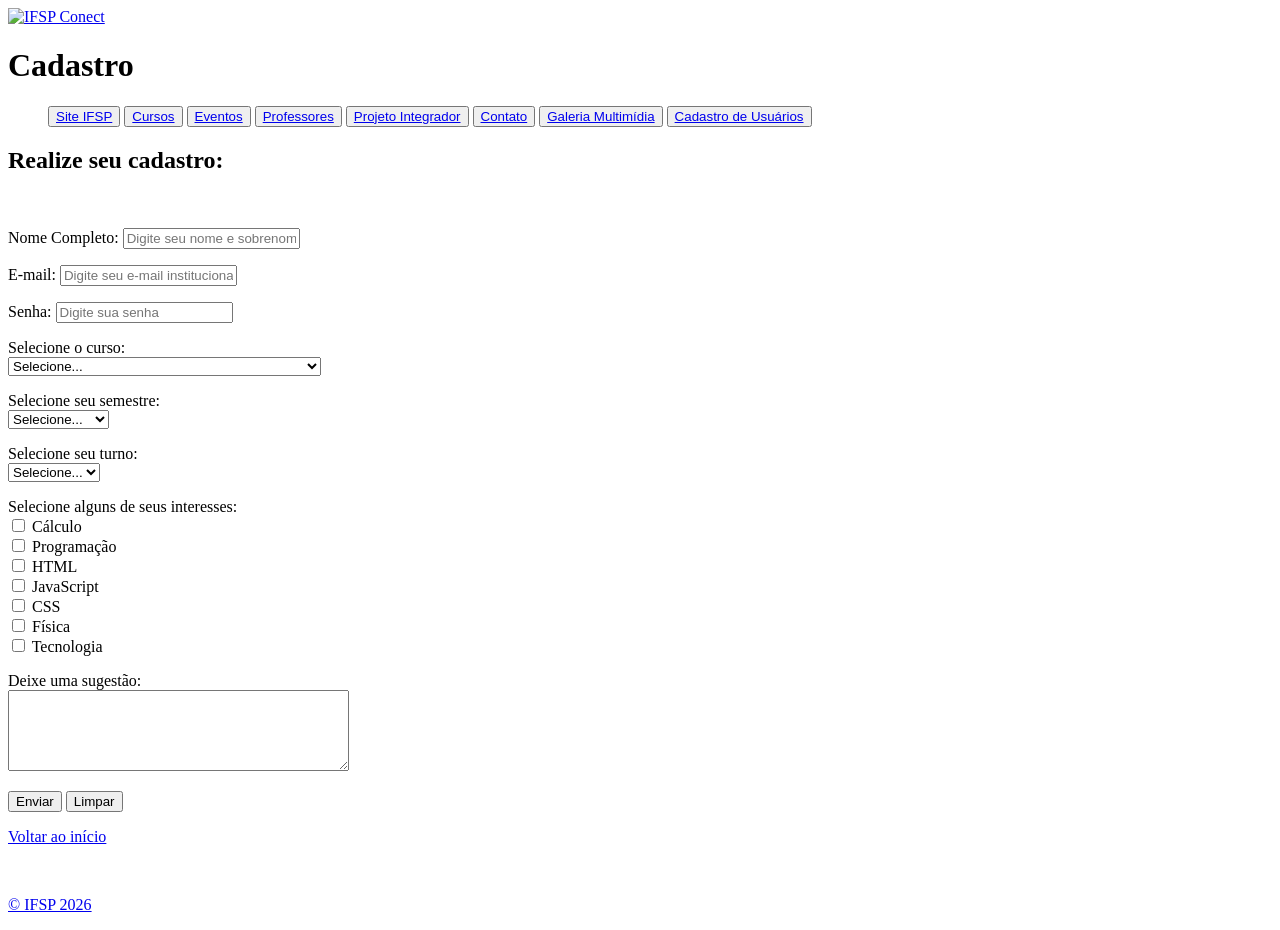
==== paginas/cadastro.html @ e50d5ffa "Add files via upload" ====
<!DOCTYPE html>
<html lang="pt-BR">

<head>
    <meta charset="UTF-8">
    <link rel="stylesheet" type="text/css" href="C:\Users\pietr\OneDrive\Documentos\facul\Desenvolvimento Front-End\Pietro Pereira\IFSP-Connect\css\estilo.css">
    <link rel="stylesheet" type="text/css" href="C:\Users\pietr\OneDrive\Documentos\facul\Desenvolvimento Front-End\Pietro Pereira\IFSP-Connect\css\cadastro.css">
    <link rel="preconnect" href="https://fonts.googleapis.com">
    <link rel="preconnect" href="https://fonts.gstatic.com" crossorigin>
    <link href="https://fonts.googleapis.com/css2?family=Rubik:ital,wght@0,300..900;1,300..900&display=swap" rel="stylesheet">
    <link rel="preconnect" href="https://fonts.googleapis.com">
    <link rel="preconnect" href="https://fonts.gstatic.com" crossorigin>
    <link href="https://fonts.googleapis.com/css2?family=Fredoka:wght@300..700&family=Rubik:ital,wght@0,300..900;1,300..900&display=swap" rel="stylesheet">
    <title>Cadastro</title>
    <link rel="icon" type="image/png" href="C:\Users\pietr\OneDrive\Documentos\facul\Desenvolvimento Front-End\Pietro Pereira\IFSP-Connect\imagens\importante\favicon-T.png">
</head>

<body>
    <header>
        <a href="C:\Users\pietr\OneDrive\Documentos\facul\Desenvolvimento Front-End\Pietro Pereira\IFSP-Connect\index.html">
            <img class="ifsp" src="C:\Users\pietr\OneDrive\Documentos\facul\Desenvolvimento Front-End\Pietro Pereira\IFSP-Connect\imagens\importante\favicon-S.png" alt="IFSP Conect" width="50" id="start">        </a>
        </a>
        <h1 id="principal">Cadastro</h1>
        </header>
        <!-- Navegação Principal -->
        <nav>
            <ul>
                <button><a href="https://gru.ifsp.edu.br/" target="_blank" rel="noopener noreferrer">Site IFSP</a></button>
                <button><a href="cursos.html">Cursos</a></button>
                <button><a href="eventos.html">Eventos</a></button>
                <button><a href="professores.html">Professores</a></button>
                <button><a href="projeto\projeto.html">Projeto Integrador</a></button>
                <button><a href="contato.html">Contato</a></button>
                <button><a href="galeria.html">Galeria Multimídia</a></button>
                <button><a href="cadastro.html">Cadastro de Usuários</a></button>
            </ul>
        </nav>
    
<div class="formu">
<h2>Realize seu cadastro:</h2>
<br>
<form>
    <p>
        <label for="nome">Nome Completo:</label>
        <input type="text" id="nome" placeholder="Digite seu nome e sobrenome">
    </p>
    <p>
        <label for="email">E-mail:</label>
        <input type="email" id="email" placeholder="Digite seu e-mail institucional">
    </p>
    <p>
        <label for="senha">Senha:</label>
        <input type="password" id="senha" placeholder="Digite sua senha">
    </p>
    <p>
        <label for="curso">Selecione o curso:</label><br>
        <select id="curso">
            <option value="" selected disabled hidden>Selecione...</option>
            <option>ADS - Análise e Desenvolvimento de Sistemas</option>
            <option>TDS - Técnico em Desenvolvimento de Sistemas</option>
            <option>ECO - Engenharia da Computação</option>
            <option>AUT - Tecnologia em Automação Industrial</option>
            <option>MAT - Licenciatura em Matemática</option>
        </select>
    </p>
    <p>
        <label for="semestre">Selecione seu semestre:</label><br>
        <select id="semestre">
            <option value="" selected disabled hidden>Selecione...</option>
            <option>1° semestre</option>
            <option>2° semestre</option>
            <option>3° semestre</option>
            <option>4° semestre</option>
            <option>5° semestre</option>
            <option>6° semestre</option>
            <option>7° semestre</option>
            <option>8° semestre</option>
            <option>9° semestre</option>
            <option>10° semestre</option>
        </select>
    </p>
    <p>
        <label for="turno">Selecione seu turno:</label><br>
        <select id="turno">
            <option value="" selected disabled hidden>Selecione...</option>
            <option>Matutino</option>
            <option>Vespertino</option>
            <option>Noturno</option>
        </select>
    </p>
    <p>
        Selecione alguns de seus interesses:<br>
        <label><input type="checkbox" name="interesses" value="calculo"> Cálculo</label><br>
        <label><input type="checkbox" name="interesses" value="programacao"> Programação</label><br>
        <label><input type="checkbox" name="interesses" value="html"> HTML</label><br>
        <label><input type="checkbox" name="interesses" value="js"> JavaScript</label><br>
        <label><input type="checkbox" name="interesses" value="css"> CSS</label><br>
        <label><input type="checkbox" name="interesses" value="fisica"> Física</label><br>
        <label><input type="checkbox" name="interesses" value="tecnologia"> Tecnologia</label>
    </p>
    <p>
        <label for="sugestao">Deixe uma sugestão:</label><br>
        <textarea id="sugestao" rows="5" cols="40"></textarea>
    </p>
    <p>
        <input type="submit" value="Enviar">
        <input type="reset" value="Limpar">
    </p>
</form>
</div>
<footer>
    <a href="#start">
        <p>Voltar ao início</p><br>
    <p>&copy; IFSP 2026</p>
</footer>
</body>
</html>
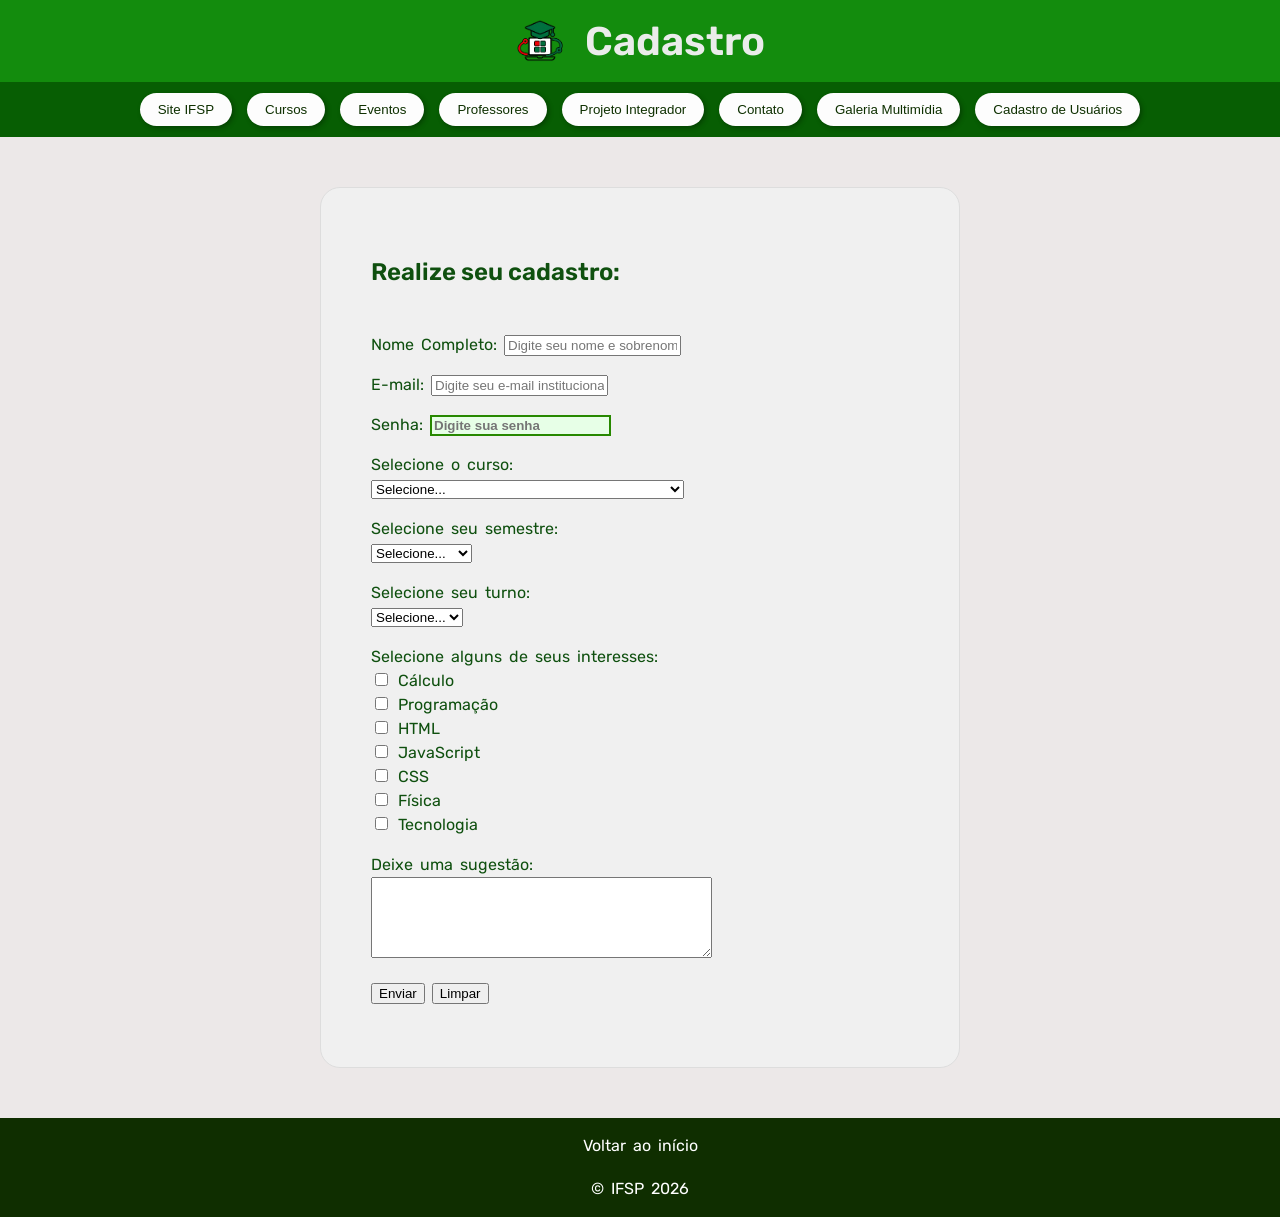
==== commit 14d0068e: "Add files via upload" ====
--- a/paginas/cadastro.html
+++ b/paginas/cadastro.html
@@ -3,8 +3,8 @@
 
 <head>
     <meta charset="UTF-8">
-    <link rel="stylesheet" type="text/css" href="C:\Users\pietr\OneDrive\Documentos\facul\Desenvolvimento Front-End\Pietro Pereira\IFSP-Connect\css\estilo.css">
-    <link rel="stylesheet" type="text/css" href="C:\Users\pietr\OneDrive\Documentos\facul\Desenvolvimento Front-End\Pietro Pereira\IFSP-Connect\css\cadastro.css">
+    <link rel="stylesheet" type="text/css" href="../css/estilo.css">
+    <link rel="stylesheet" type="text/css" href="../css/cadastro.css">
     <link rel="preconnect" href="https://fonts.googleapis.com">
     <link rel="preconnect" href="https://fonts.gstatic.com" crossorigin>
     <link href="https://fonts.googleapis.com/css2?family=Rubik:ital,wght@0,300..900;1,300..900&display=swap" rel="stylesheet">
@@ -17,8 +17,8 @@
 
 <body>
     <header>
-        <a href="C:\Users\pietr\OneDrive\Documentos\facul\Desenvolvimento Front-End\Pietro Pereira\IFSP-Connect\index.html">
-            <img class="ifsp" src="C:\Users\pietr\OneDrive\Documentos\facul\Desenvolvimento Front-End\Pietro Pereira\IFSP-Connect\imagens\importante\favicon-S.png" alt="IFSP Conect" width="50" id="start">        </a>
+        <a href="../index.html">
+            <img class="ifsp" src="../imagens/importante/favicon-S.png" alt="IFSP Conect" width="50" id="start">        </a>
         </a>
         <h1 id="principal">Cadastro</h1>
         </header>
@@ -29,7 +29,7 @@
                 <button><a href="cursos.html">Cursos</a></button>
                 <button><a href="eventos.html">Eventos</a></button>
                 <button><a href="professores.html">Professores</a></button>
-                <button><a href="projeto\projeto.html">Projeto Integrador</a></button>
+                <button><a href="projeto/projeto.html">Projeto Integrador</a></button>
                 <button><a href="contato.html">Contato</a></button>
                 <button><a href="galeria.html">Galeria Multimídia</a></button>
                 <button><a href="cadastro.html">Cadastro de Usuários</a></button>
--- a/css/estilo.css
+++ b/css/estilo.css
@@ -0,0 +1,307 @@
+/* ==========================================================
+   BASE.CSS - estilos comuns a TODAS as páginas
+   ========================================================== */
+ 
+/* ==========================================================
+   1. RESET E CONFIGURAÇÕES GERAIS
+   ========================================================== */
+*,
+*::before,
+*::after {
+    box-sizing: border-box;
+}
+ 
+body {
+    margin: 0;
+    padding: 0;
+    font-family: "Rubik", sans-serif;
+    font-optical-sizing: auto;
+    font-weight: 400;
+    font-style: normal;
+    background-color: rgb(236, 232, 232);
+}
+ 
+/* ==========================================================
+   2. TIPOGRAFIA BASE
+   ========================================================== */
+h1, h2, h3, h4 {
+    font-family: "Rubik", sans-serif;
+    font-optical-sizing: auto;
+    font-weight: 600;
+    font-style: normal;
+    color: rgb(0, 0, 0);
+    margin-bottom: 12px;
+}
+ 
+p {
+    color: rgb(24, 24, 24);
+    text-align: justify;
+    word-spacing: 3px;
+    line-height: 1.5;
+    margin-bottom: 12px;
+}
+ 
+#principal {
+    color: rgb(234, 236, 234);
+    font-size: 2.5rem;
+    margin: 0;
+}
+ 
+.destaque {
+    color: rgb(22, 22, 22);
+}
+ 
+/* ==========================================================
+   3. LINKS E BOTÕES
+   ========================================================== */
+a {
+    text-decoration: none;
+    color: rgb(14, 48, 0);
+}
+ 
+button {
+    background-color: rgb(253, 253, 253);
+    color: rgb(252, 0, 0);
+    border: none;
+    border-radius: 20px;
+    box-shadow: 2px 2px 5px rgba(0, 0, 0, 0.3);
+    padding: 9px 18px;
+    cursor: pointer;
+    transition: 0.3s;
+}
+ 
+button:hover {
+    background-color: rgb(0, 53, 0);
+}
+ 
+button:hover a {
+    color: rgb(63, 148, 42);
+}
+ 
+/* ==========================================================
+   4. CABEÇALHO, NAVEGAÇÃO E RODAPÉ
+   ========================================================== */
+header {
+    color: green;
+    background-color: hwb(117 5% 45%);
+    width: 100%;
+    border: 1px solid hwb(117 5% 45%);
+    padding: 15px 20px;
+    margin: 0;
+ 
+    /* FLEXBOX */
+    display: flex;
+    align-items: center;
+    justify-content: center;
+    gap: 20px;
+}
+ 
+header img {
+    display: block;
+}
+ 
+nav {
+    color: rgb(2, 185, 2);
+    background-color: hwb(117 1% 63%);
+    width: 100%;
+    border: 1px solid hwb(117 1% 63%);
+    padding: 10px 20px;
+    margin: 0;
+ 
+    position: sticky;
+    top: 0;
+    z-index: 100;
+ 
+    /* FLEXBOX */
+    display: flex;
+    justify-content: center;
+}
+ 
+nav ul {
+    list-style: none;
+    padding: 0;
+    margin: 0;
+ 
+    display: flex;
+    align-items: center;
+    justify-content: center;
+    flex-wrap: wrap;
+    gap: 15px;
+}
+ 
+nav button {
+    margin: 0;
+}
+ 
+footer {
+    background-color: rgb(15, 46, 0);
+    width: 100%;
+    border: 1px solid rgb(15, 46, 0);
+    padding: 15px;
+    margin: 0;
+}
+ 
+footer p {
+    color: white;
+    margin: 0;
+    text-align: center;
+}
+ 
+/* ==========================================================
+   5. CONTEÚDO PRINCIPAL
+   ========================================================== */
+main {
+    width: 90%;
+    max-width: 1200px;
+    margin: 30px auto;
+ 
+    display: flex;
+    flex-direction: column;
+    gap: 30px;
+}
+ 
+section {
+    background-color: white;
+    padding: 30px;
+    border-radius: 15px;
+}
+ 
+aside {
+    width: 1000px;
+    max-width: 100%;
+    background-color: rgb(15, 80, 15);
+    border: 1px solid #ddd;
+    margin: 0 auto;
+    padding: 30px;
+    border-radius: 15px;
+}
+ 
+aside h2,
+aside p {
+    color: white;
+}
+ 
+/* ==========================================================
+   CONTAINER DE TABELAS (.tabela) - usado em index e cursos
+   ========================================================== */
+.tabela {
+    width: 1000px;
+    max-width: 100%;
+    background-color: rgb(240, 240, 240);
+    border: 1px solid #ddd;
+    margin: 0 auto;
+    padding: 30px;
+    border-radius: 15px;
+}
+ 
+.tabela h1,
+.tabela h2,
+.tabela p {
+    color: rgb(15, 80, 15);
+}
+ 
+.tabela article {
+    margin-bottom: 30px;
+}
+ 
+/* ==========================================================
+   6. CARTÕES DE DESTAQUE (reutilizável)
+   ========================================================== */
+.destaques {
+    display: flex;
+    flex-wrap: wrap;
+    gap: 20px;
+}
+ 
+.destaque-card {
+    background-color: hwb(117 5% 45%);
+    border-radius: 15px;
+    padding: 25px;
+    color: white;
+ 
+    flex: 1 1 250px;
+ 
+    display: flex;
+    flex-direction: column;
+    justify-content: space-between;
+    gap: 15px;
+}
+ 
+.destaque-card h3,
+.destaque-card p {
+    color: white;
+}
+ 
+.destaque-card button {
+    align-self: flex-start;
+}
+ 
+/* ==========================================================
+   7. TABELAS
+   ========================================================== */
+table {
+    border: 2px solid rgb(15, 80, 15);
+    border-radius: 10px;
+    color: rgb(15, 80, 15);
+    width: 100%;
+    border-collapse: collapse;
+}
+ 
+th, td {
+    border: 1px solid rgb(15, 80, 15);
+    padding: 10px;
+    color: rgb(0, 0, 0);
+}
+ 
+td img {
+    max-width: 100px;
+    height: auto;
+    vertical-align: middle;
+}
+ 
+/* ==========================================================
+   8. RESPONSIVIDADE (base)
+   ========================================================== */
+@media (max-width: 600px) {
+ 
+    header {
+        flex-direction: column;
+        text-align: center;
+        gap: 10px;
+    }
+ 
+    #principal {
+        font-size: 2rem;
+    }
+ 
+    nav ul {
+        flex-direction: column;
+        gap: 12px;
+    }
+ 
+    nav button {
+        width: 100%;
+    }
+ 
+    main {
+        width: 95%;
+    }
+ 
+    section,
+    .tabela,
+    aside {
+        padding: 20px;
+    }
+ 
+    .destaque-card {
+        flex-basis: 100%;
+    }
+ 
+    table {
+        font-size: 12px;
+    }
+ 
+    th, td {
+        padding: 6px;
+    }
+}
--- a/css/cadastro.css
+++ b/css/cadastro.css
@@ -0,0 +1,53 @@
+/* ==========================================================
+   CADASTRO.CSS - estilos exclusivos da página Cadastro
+   (carregar DEPOIS do base.css)
+   ========================================================== */
+ 
+/* ==========================================================
+   1. CONTAINER DO FORMULÁRIO
+   ========================================================== */
+.formu {
+    width: 50%;
+    max-width: 90%;
+    background-color: rgb(240, 240, 240);
+    border: 1px solid #ddd;
+    padding: 50px;
+    margin: 50px auto;
+    border-radius: 20px;
+}
+ 
+.formu p,
+.formu h2 {
+    color: rgb(15, 80, 15);
+}
+ 
+/* ==========================================================
+   2. CAMPOS DO FORMULÁRIO
+   ========================================================== */
+input:focus,
+select:focus,
+textarea:focus {
+    border-color: #00300b;
+    outline: none;
+    box-shadow: 0 0 5px rgba(131, 129, 129, 0.5);
+    background-color: #bebebe;
+}
+ 
+input[type="password"] {
+    background-color: #e7ffe7;
+    border: 2px solid #278800;
+    font-weight: bold;
+}
+ 
+/* ==========================================================
+   3. RESPONSIVIDADE (cadastro)
+   ========================================================== */
+@media (max-width: 600px) {
+ 
+    .formu {
+        width: auto;
+        max-width: 95%;
+        padding: 25px;
+        margin: 25px auto;
+    }
+}
